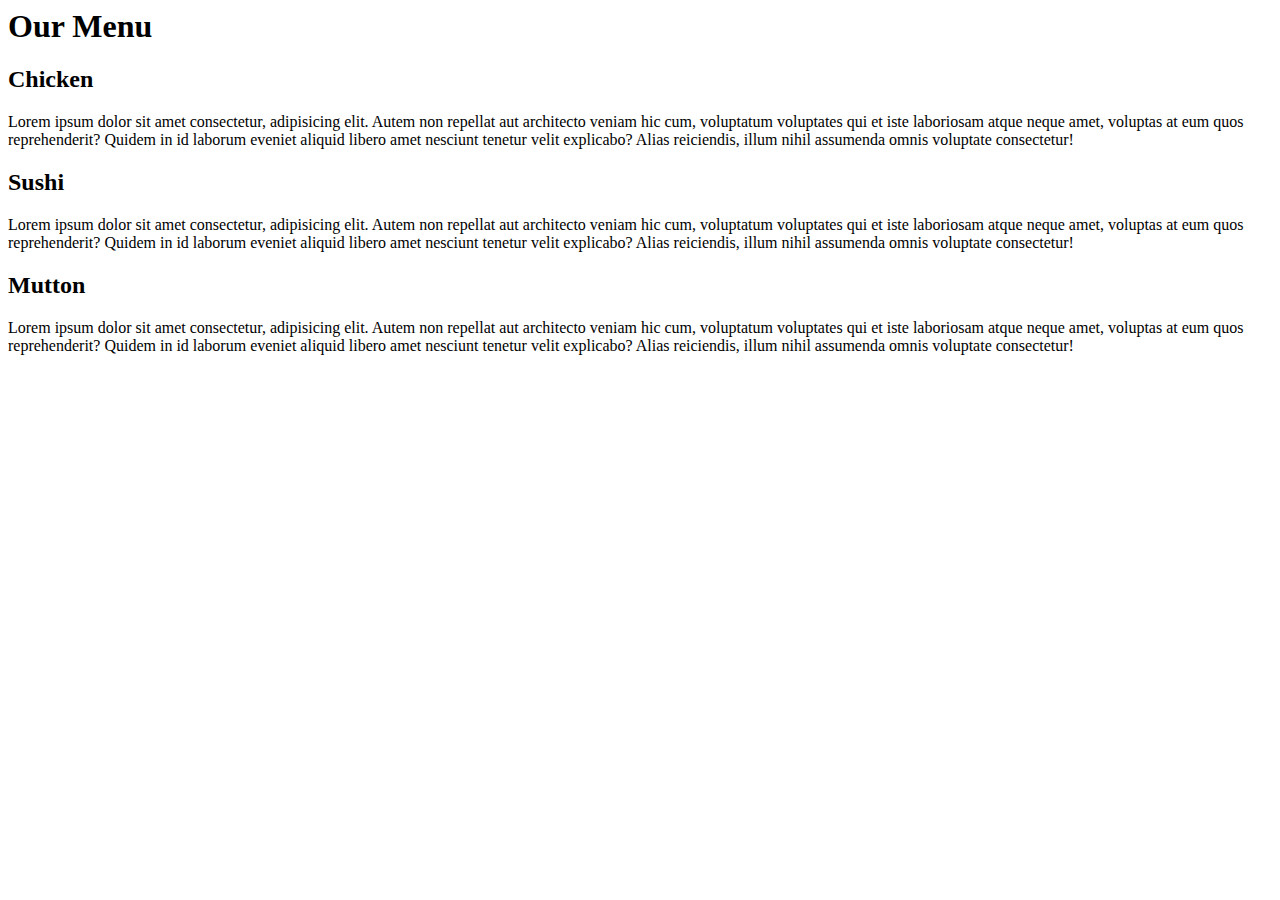
==== mod2_solution/index.html @ 93da6c9a "Create index.html" ====
<html lang="en">
<head>
    <meta charset="UTF-8">
    <meta name="viewport" content="width=device-width, initial-scale=1.0">
    <title>Document</title>
    <link rel="stylesheet" href="./css/styles.css">
</head>
<body>
    <header>
        <h1>Our Menu</h1>
    </header>
    <div>
		<!-- First section -->
		<section id="first" class="section col-lg-4 col-md-6 col-sm-12">
			<h2>Chicken</h2>
			<p>Lorem ipsum dolor sit amet consectetur, adipisicing elit. Autem non repellat aut architecto veniam hic cum, voluptatum voluptates qui et iste laboriosam atque neque amet, voluptas at eum quos reprehenderit? Quidem in id laborum eveniet aliquid libero amet nesciunt tenetur velit explicabo? Alias reiciendis, illum nihil assumenda omnis voluptate consectetur!</p>
		</section>
		<!-- second section -->
		<section id="second" class="section col-lg-4 col-md-6 col-sm-12">
			<h2>Sushi</h2>
			<p>Lorem ipsum dolor sit amet consectetur, adipisicing elit. Autem non repellat aut architecto veniam hic cum, voluptatum voluptates qui et iste laboriosam atque neque amet, voluptas at eum quos reprehenderit? Quidem in id laborum eveniet aliquid libero amet nesciunt tenetur velit explicabo? Alias reiciendis, illum nihil assumenda omnis voluptate consectetur!</p>
		</section>
		<!-- Third section -->
		<section id="third" class="section col-lg-4 col-md-6 col-sm-12">
			<h2>Mutton</h2>
			<p>Lorem ipsum dolor sit amet consectetur, adipisicing elit. Autem non repellat aut architecto veniam hic cum, voluptatum voluptates qui et iste laboriosam atque neque amet, voluptas at eum quos reprehenderit? Quidem in id laborum eveniet aliquid libero amet nesciunt tenetur velit explicabo? Alias reiciendis, illum nihil assumenda omnis voluptate consectetur!</p>
		</section>
    </div>
</body>
</html>
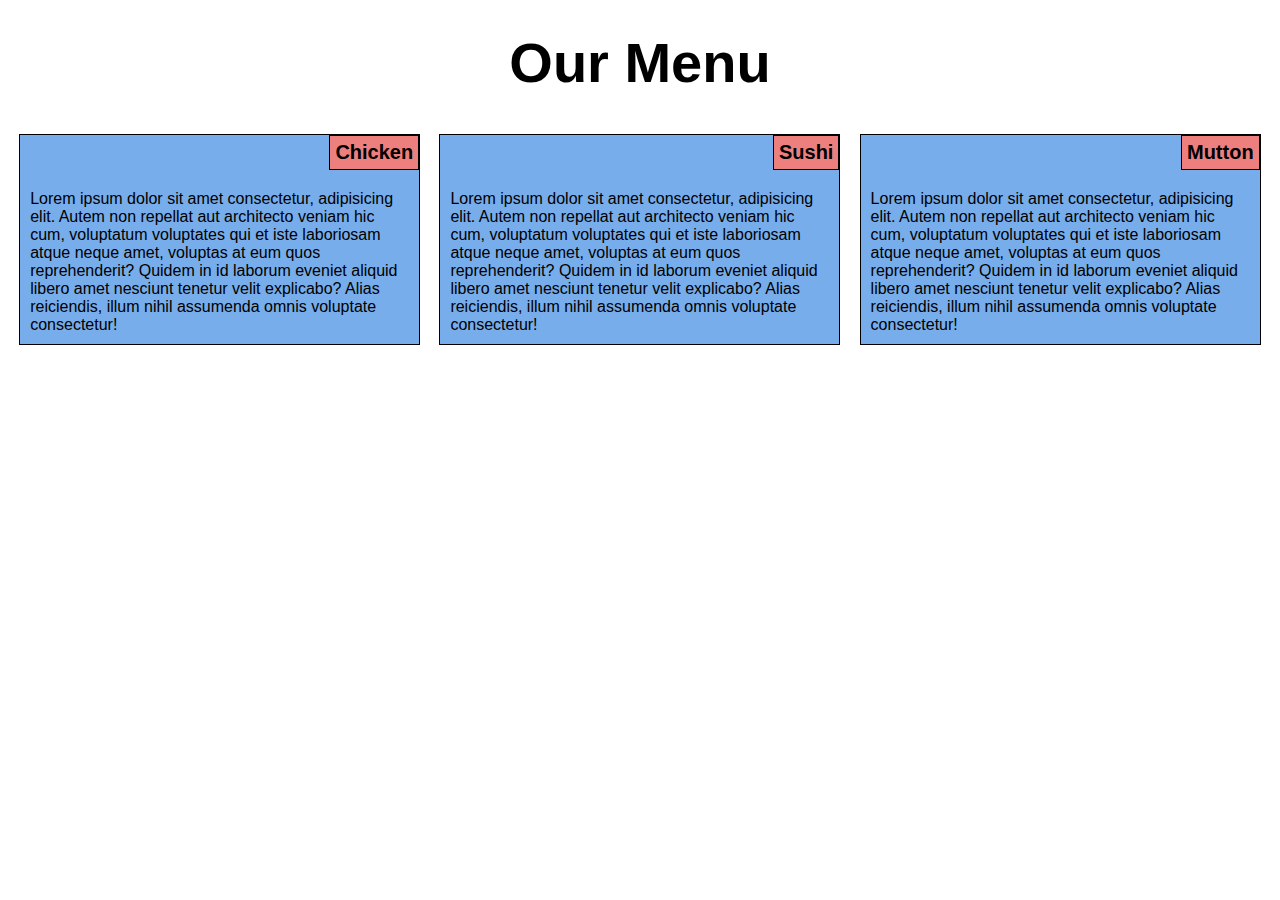
==== commit 9e9e7e8a: "Update index.html" ====
--- a/mod2_solution/index.html
+++ b/mod2_solution/index.html
@@ -2,7 +2,7 @@
 <head>
     <meta charset="UTF-8">
     <meta name="viewport" content="width=device-width, initial-scale=1.0">
-    <title>Document</title>
+    <title>Module2 Solution</title>
     <link rel="stylesheet" href="./css/styles.css">
 </head>
 <body>
--- a/mod2_solution/css/styles.css
+++ b/mod2_solution/css/styles.css
@@ -0,0 +1,90 @@
+/* ************************************** */
+/* Base Styles */
+/* ************************************** */
+
+* {
+    box-sizing: border-box;
+    margin: 0;
+    padding: 0;
+}
+body {
+    font-family: "comic sans ms",Verdana, Geneva, Tahoma, sans-serif;
+}
+
+header {
+    text-align: center;
+    margin-top: 30px;
+    margin-bottom: 20px;
+    font-size: 1.75em;
+}
+
+.section {
+    background: #77adeb;
+    border: 1px solid black;
+    position: relative;
+    float: left;
+    padding: 10px;
+    width: 31.33%;
+}
+
+.section:nth-child(1){
+    margin: 1.5% 0.75% 1.5% 1.5%;
+}
+.section:nth-child(2){
+    margin: 1.5% 0.75% 1.5% 0.75%;
+}
+.section:nth-child(3){
+    margin: 1.5% 1.5% 1.5% 0.75%;
+}
+
+.section > h2 {
+    position: absolute;
+    top: 0;
+    right: 0;
+    background: #ee7f7f;
+    width: fit-content;
+    border: 1px solid black;
+    padding: 5px;
+    font-size: 1.25em;
+}
+.section > p {
+    margin-top: 45px;
+    font-size: 1em;
+}
+
+/* ************************************** */
+/* Media queries */
+/* ************************************** */
+
+@media (max-width : 991px) {
+    .col-md-6 {
+        width: 47.75%;
+    }
+    .section:nth-child(3) {
+        clear: both;
+        width: 97%;
+        margin: 1.5%;
+
+    }
+    .section:nth-child(1){
+        margin: 1.5% 0.75% 1.5% 1.5%;
+    }
+    .section:nth-child(2){
+        margin: 1.5% 1.5% 1.5% 0.75%;
+    }
+}
+
+@media (max-width : 767px) {
+    .col-sm-12 {
+        width: 97%;
+    }
+    .section:nth-child(1){
+        margin: 1.5%;
+    }
+    .section:nth-child(2){
+        margin: 1.5%;
+    }
+    .section:nth-child(3){
+        margin: 1.5%;
+    }
+}
